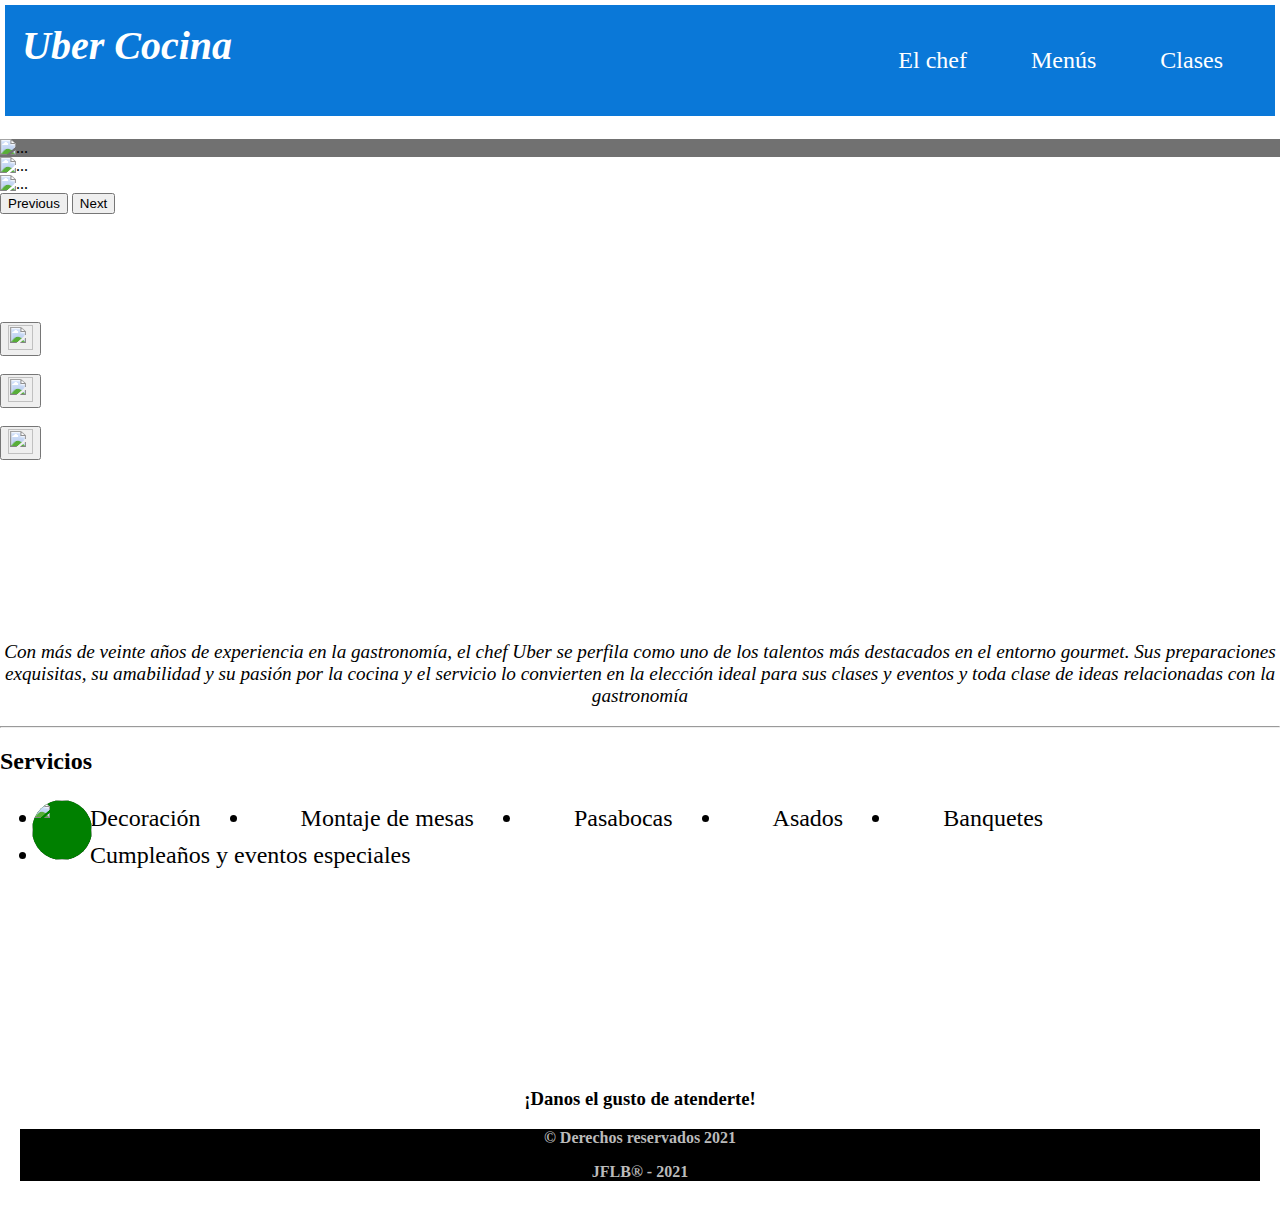
==== html/index.html @ 9fb339a2 "hola" ====
<!DOCTYPE html>
<html lang="en">
  <head>
    <meta charset="UTF-8" />
    <meta http-equiv="X-UA-Compatible" content="IE=edge" />
    <meta name="viewport" content="width=device-width, initial-scale=1.0" />
  
    <link rel="stylesheet" href="../estilos/estilo2.css" />
  <!--Enlace a los estilos de Bootstrap-->
<link href="https://cdn.jsdelivr.net/npm/bootstrap@5.0.2/dist/css/bootstrap.min.css" rel="stylesheet" integrity="sha384-EVSTQN3/azprG1Anm3QDgpJLIm9Nao0Yz1ztcQTwFspd3yD65VohhpuuCOmLASjC" crossorigin="anonymous">
  

<!--Script para darle transición al carrusel-->
  <script src="https://cdn.jsdelivr.net/npm/bootstrap@5.0.1/dist/js/bootstrap.bundle.min.js" integrity="sha384-gtEjrD/SeCtmISkJkNUaaKMoLD0//ElJ19smozuHV6z3Iehds+3Ulb9Bn9Plx0x4" crossorigin="anonymous"></script>
  <title>Uber cocina</title>
  <link rel="shortcut icon" href="../resources/icono3.jpg">  

</head>
  <body>
    <header>
    
        <!--Menú desplegable 1-->
<nav id="menu_1">    



      <ul>
        <li id="title">
          <a href="">Uber Cocina</a>
        </li>
        <section id="title2">   <li>
          <a href="chef.html">El chef</a>
        </li>
        <li>
          <a href="menu.html">Menús</a>
        </li>
        <li>
          <a href="clases.html">Clases</a>
        </li>    </section>
        
      </ul>
    </nav>

    </header>

    <main>

<!--Carrusel-->

<div id="carouselExampleControls" class="carousel slide" data-bs-ride="carousel">
  <div class.active="carousel-inner">
    <br>
    <div class="carousel-item active">
      <img src="../resources/Banner5.jpg" class="d-block w-100" alt="..." height= 400px width="200px">
    </div>
    <div class="carousel-item">
      <img src="../resources/Banner2.jpg"  class="d-block w-100" alt="..." height= 400px width="200px" >
    </div>
    <div class="carousel-item">
      <img src="../resources/otra.jpg" class="d-block w-100" alt="..." height= "400px" width="200px" >
    </div>
  </div>
  <button class="carousel-control-prev" type="button" data-bs-target="#carouselExampleControls" data-bs-slide="prev">
    <span class="carousel-control-prev-icon" aria-hidden="true"></span>
    <span class="visually-hidden">Previous</span>
  </button>
  <button class="carousel-control-next" type="button" data-bs-target="#carouselExampleControls" data-bs-slide="next">
    <span class="carousel-control-next-icon" aria-hidden="true"></span>
    <span class="visually-hidden">Next</span>
  </button>
</div>
<br>
<br>
<br>
<section>

  <!--BOTONES DE REDES SOCIALES-->
  <br>
  <br>
  <br>
  
  <button type="button" class="btn btn-primary position-relative"> <a href="https://www.facebook.com/Quirama-Parrilla-bar-y-servicios-208614999669342/" target="_blank"><img src="../resources/facebook3.png" alt="" height= 25px width="25px"> </a>    
  </button>
  <br>
  <br>
  <button type="button" class="btn btn-primary position-relative"> <a href="http://www.instagram.com" target="_blank"><img src="../resources/instagram.png" alt="" height= 25px width="25px"></a>  
     
  </button>
  <br>
  <br>
  <button type="button" class="btn btn-primary position-relative"><a href="https://www.youtube.com/channel/UCLt3_3Pa92Lo_T9x-csRHAQ" target="_blank"><img src="../resources/youtube.png" alt="" height= 25px width="25px"> </a>
     
  </button>
  <br>
  <br>  
  <br>
  
</section>
   
<br>
<br>
<br>
<br>
<br>
<br>
<br>
<section>  <div id="contenedor">
  <p> 
    Con más de veinte años de experiencia en la gastronomía, el chef Uber se perfila como uno de los talentos más destacados en el entorno gourmet.
    Sus preparaciones exquisitas, su amabilidad y su pasión por la cocina y el servicio lo convierten en la elección ideal para sus clases y eventos
    y toda clase de ideas relacionadas con la gastronomía</p>
      </div>  </section>
      <section id="servicios">
        <hr> <h2> Servicios</h2>  
       <ul>
        <li>Decoración</li>
        <li>Montaje de mesas </li>
        <li>Pasabocas</li>
        <li>Asados</li>
        <li>Banquetes</li> 
        <li> Cumpleaños y eventos especiales</li> 
      </ul>
      <section id="images"> 
       <img class="postre" src="../resources/pechuga.jpg" alt="">  
      
        <img class="postre" src="../resources/barril.jpg" alt=""> 
        
        <img class="postre" src="../resources/postre.jpg" alt="">    </section>

      </section>

    </main>
    <br>
    <br>
    <br>
    <br>
    <br>
    <br>
    <br>
    <br>
    <br>
    <br>
    <br>
    <br>
    <br>
    <br>
    <a href="https://wa.me/573192284809?text=Hola,%20quiero%20recibir%20información%20sobre%20el%20menú" target="_blank"> <button type="button" class="whatsapp" title="Chatea con nosotros""> <img src="../resources/wp.png" alt="" class="wp">  </button>   </a>  
 
    <footer> <div>
      <p> <h3> ¡Danos el gusto de atenderte!  </h3></p>
      
      
      </div>  
      <div class="derechos">

        <p>&copy Derechos reservados 2021</p>
          <p> JFLB&reg - 2021</p>
        
        </div>
    
    
    </footer>
  </body>
</html>
---- estilos/estilo2.css ----
header ul{
    background-color: rgb(10, 120, 216);
    list-style-type: none;
    margin:5px;
    padding: 0px;
    overflow: hidden;
    text-align: center;
    box-shadow: 0.5em;
}

header ul li{
    float:left;
    padding: 10px 20px 10px 20px;
    font-size: 1.5rem;
}

#title2{
    float:right;
    padding: 20px;
  
}
header ul li a{
    color:white;
    text-decoration-line:none;
    padding: 12px;
    display: block;

}
#title2 li a:hover{
    background-color: rgb(238, 151, 44);
}

body{
    margin:0%;
   /* background-image: url("https://static.vecteezy.com/system/resources/previews/002/550/504/non_2x/cute-cartoon-blue-sky-with-cloud-and-sun-background-wallpaper-free-vector.jpg");*/
   
    
}

footer {
    font-weight: bold;
    padding: 20px;
    text-align: center;
}





@media only screen and (max-width: 600px) {
    #contenedor{
        background-color: aqua;
    }
}

#title{
    font-size: larger;
    font-weight: bold;
    padding: 5px;
    font-style: italic;
    font-size: 2.5rem;
}
.carousel-control-prev-icon, .carousel-control-next-icon{
    transform: translateY(600%);
    
 
}

.postre{
    display:inline-table;
    width: 250px;
    padding: 20px;
    margin: 0%;
    right: 0%;
   
  }
  #servicios ul li{
    float:left;
    padding: 10px 50px 0px 50px;
    font-size: 1.5rem;
 
}


.derechos{
    background-color: black;
    color: #bbb;
}


#images{
    float: right;    
    margin-right: 25%;
}
/*Estilo del texto*/
#contenedor{
   
    width:100%;
        font-style: italic;
        font-size: larger;
        text-align: center;
          
          
          

}

.whatsapp, .wp {  /*Creo un botón y una clase y a los dos les asigno las mismas propiedades para que se sobrepongan*/
    position:fixed;
    width:60px;
    height:60px;
    bottom:40px;
    right:40px;
    left: 2.5%;

    background-color:green;
   
    border-radius:1000px;
    text-align:center;
    font-size:30px;
  
  }
 
/*Elementos de las demás páginas*/
  #video{
      text-align: center;
  }
#menú2{
    padding: 10px 50px 0px 50px;
    font-size: 1.5rem;
}
#chef{
    text-align: center;
    left: 50%;
}

/************************************ESTILO CHEF***********************************/
* {box-sizing:border-box}

/* Slideshow container */
.slideshow-container {
  max-width: 1000px;
  position: relative;
  margin: auto;
}

/* Hide the images by default */
.mySlides {
  display: unset;
}

/* Next & previous buttons */
.prev, .next {
  cursor: pointer;
  position: absolute;
  top: 50%;
  width: auto;
  margin-top: -22px;
  padding: 16px;
  color: white;
  font-weight: bold;
  font-size: 18px;
  transition: 0.6s ease;
  border-radius: 0 3px 3px 0;
  user-select: none;
}

/* Position the "next button" to the right */
.next {
  right: 0;
  border-radius: 3px 0 0 3px;
}

/* On hover, add a black background color with a little bit see-through */
.prev:hover, .next:hover {
  background-color: rgba(0,0,0,0.8);
}

/* Caption text */
.text {
  color: #f2f2f2;
  font-size: 15px;
  padding: 8px 12px;
  position: absolute;
  bottom: 8px;
  width: 100%;
  text-align: center;
}

/* Number text (1/3 etc) */
.numbertext {
  color: #f2f2f2;
  font-size: 12px;
  padding: 8px 12px;
  position: absolute;
  top: 0;
}
.text1{
    text-align: center;
}
/* The dots/bullets/indicators */
.dot {
  cursor: pointer;
  height: 15px;
  width: 15px;
  margin: 0 2px;
  background-color: #bbb;
  border-radius: 50%;
  display: inline-block;
  transition: background-color 0.6s ease;
}

.active, .dot:hover {
  background-color: #717171;
}

/* Fading animation */
.fade {
  -webkit-animation-name: fade;
  -webkit-animation-duration: 0.5s;
  animation-name: fade;
  animation-duration: 3.5s;
}


@-webkit-keyframes fade {
  from {opacity: .8}
  to {opacity: 1}
}

@keyframes fade {
  from {opacity: .8}
  to {opacity: 1}
}

/*BANNER*/
.slideshow-container{
display: flex;
}
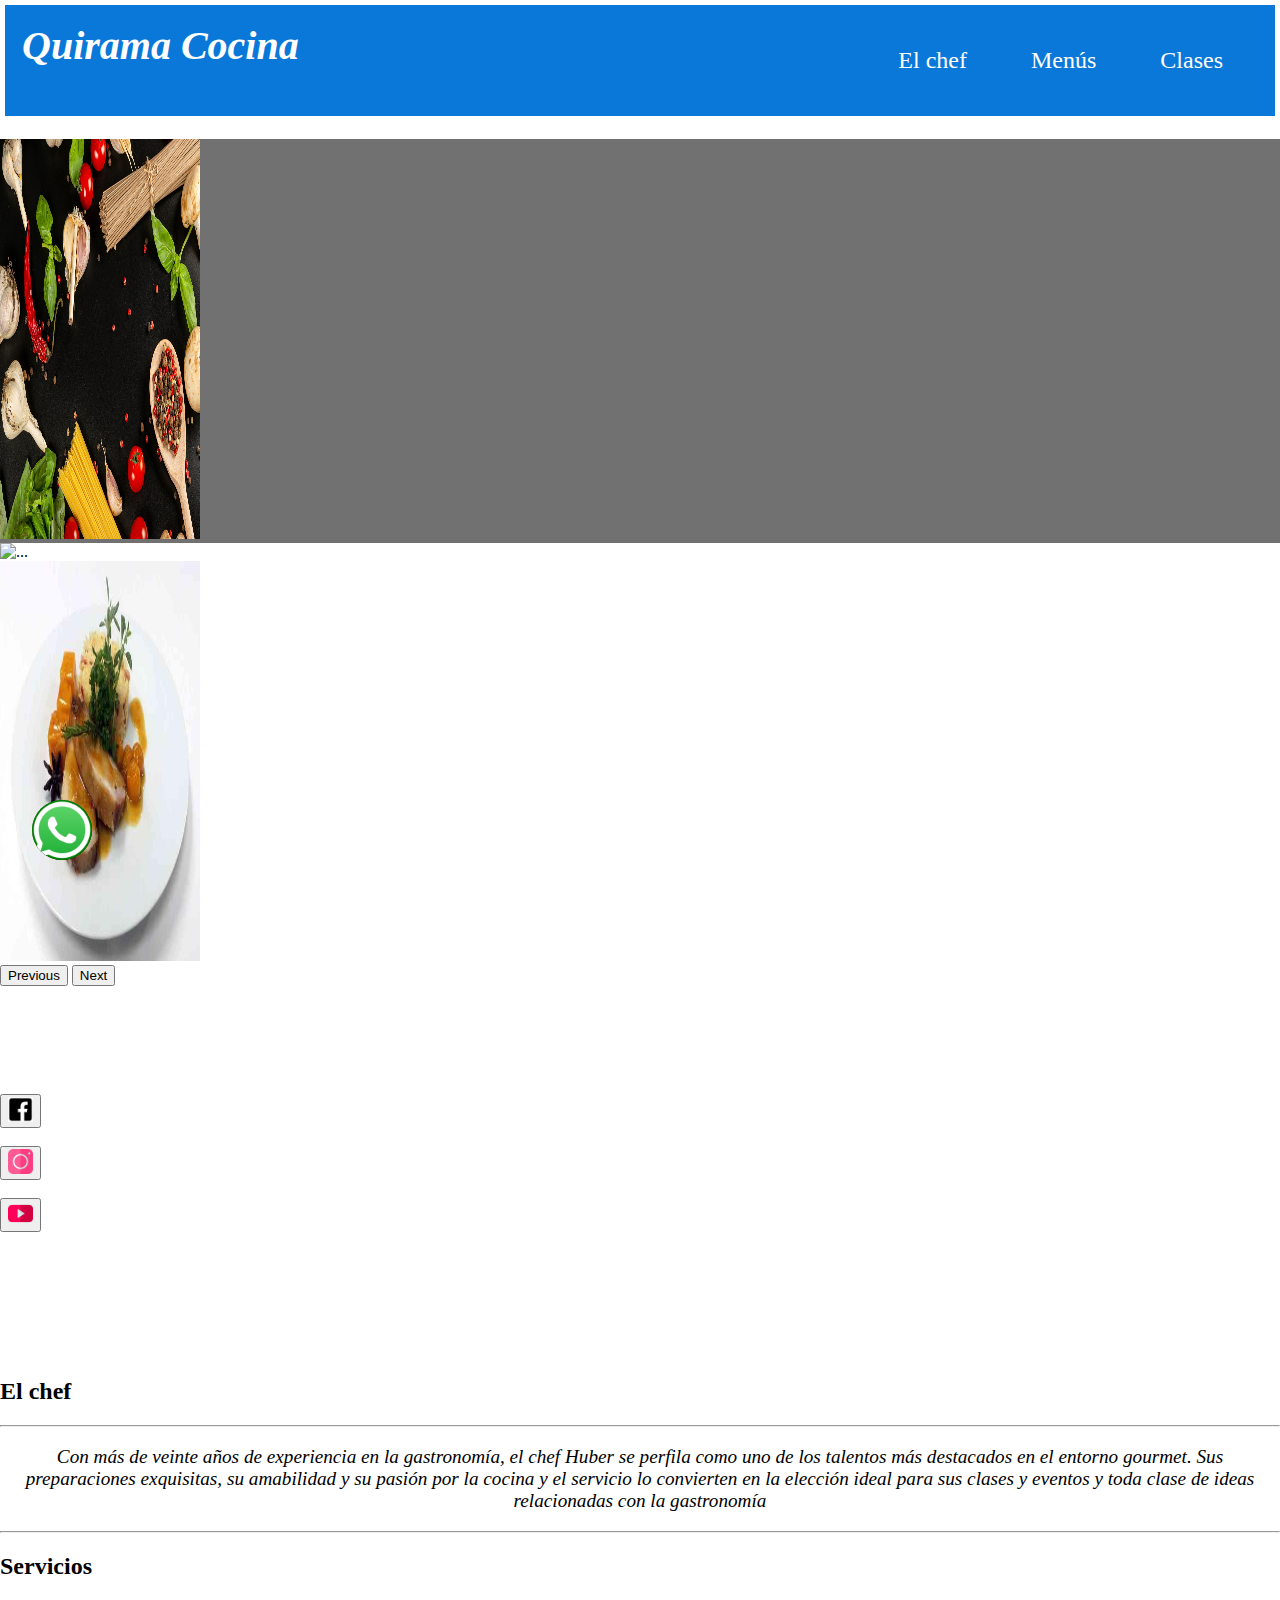
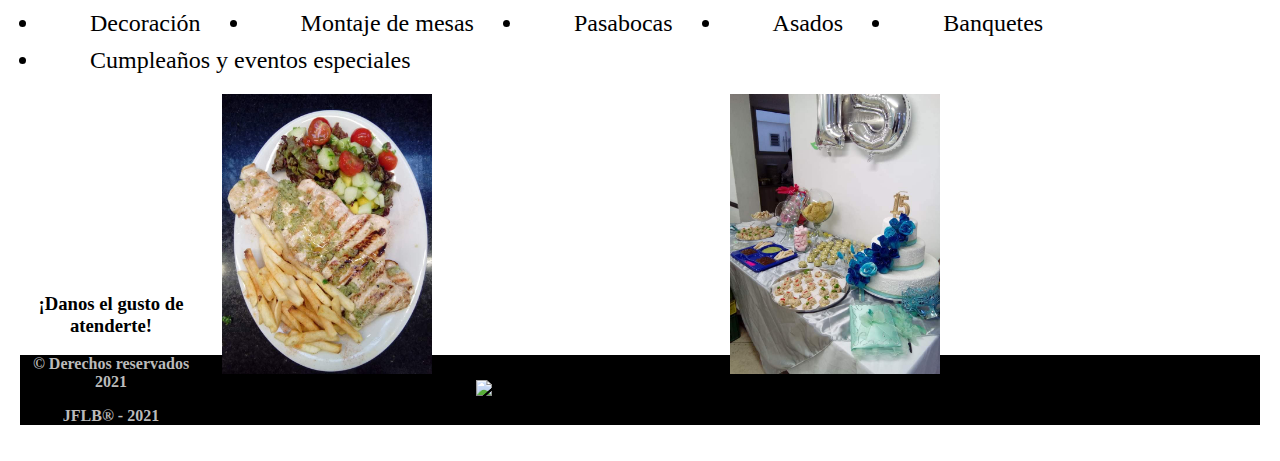
==== commit e1ac3c9e: "Semana del 20 al 26 de sept" ====
--- a/html/index.html
+++ b/html/index.html
@@ -1,22 +1,27 @@
 <!DOCTYPE html>
 <html lang="en">
   <head>
+    
     <meta charset="UTF-8" />
     <meta http-equiv="X-UA-Compatible" content="IE=edge" />
     <meta name="viewport" content="width=device-width, initial-scale=1.0" />
   
     <link rel="stylesheet" href="../estilos/estilo2.css" />
+    <!--Modal-->
+    <link rel="stylesheet" href="../estilos/modal.css">
+   
   <!--Enlace a los estilos de Bootstrap-->
 <link href="https://cdn.jsdelivr.net/npm/bootstrap@5.0.2/dist/css/bootstrap.min.css" rel="stylesheet" integrity="sha384-EVSTQN3/azprG1Anm3QDgpJLIm9Nao0Yz1ztcQTwFspd3yD65VohhpuuCOmLASjC" crossorigin="anonymous">
   
 
 <!--Script para darle transición al carrusel-->
   <script src="https://cdn.jsdelivr.net/npm/bootstrap@5.0.1/dist/js/bootstrap.bundle.min.js" integrity="sha384-gtEjrD/SeCtmISkJkNUaaKMoLD0//ElJ19smozuHV6z3Iehds+3Ulb9Bn9Plx0x4" crossorigin="anonymous"></script>
-  <title>Uber cocina</title>
-  <link rel="shortcut icon" href="../resources/icono3.jpg">  
+  <title>Quirama cocina</title>
+  <link rel="shortcut icon" href="../Resources/icono3.jpg">  
 
 </head>
   <body>
+    
     <header>
     
         <!--Menú desplegable 1-->
@@ -26,7 +31,7 @@
 
       <ul>
         <li id="title">
-          <a href="">Uber Cocina</a>
+          <a href="">Quirama Cocina</a>
         </li>
         <section id="title2">   <li>
           <a href="chef.html">El chef</a>
@@ -51,13 +56,13 @@
   <div class.active="carousel-inner">
     <br>
     <div class="carousel-item active">
-      <img src="../resources/Banner5.jpg" class="d-block w-100" alt="..." height= 400px width="200px">
+      <img src="../Resources/Banner5.jpg" class="d-block w-100" alt="..." height= 400px width="200px">
     </div>
     <div class="carousel-item">
-      <img src="../resources/Banner2.jpg"  class="d-block w-100" alt="..." height= 400px width="200px" >
+      <img src="../Resources/Banner2.jpg"  class="d-block w-100" alt="..." height= 400px width="200px" >
     </div>
     <div class="carousel-item">
-      <img src="../resources/otra.jpg" class="d-block w-100" alt="..." height= "400px" width="200px" >
+      <img src="../Resources/otra.jpg" class="d-block w-100" alt="..." height= "400px" width="200px" >
     </div>
   </div>
   <button class="carousel-control-prev" type="button" data-bs-target="#carouselExampleControls" data-bs-slide="prev">
@@ -79,16 +84,16 @@
   <br>
   <br>
   
-  <button type="button" class="btn btn-primary position-relative"> <a href="https://www.facebook.com/Quirama-Parrilla-bar-y-servicios-208614999669342/" target="_blank"><img src="../resources/facebook3.png" alt="" height= 25px width="25px"> </a>    
+  <button type="button" class="btn btn-primary position-relative"> <a href="https://www.facebook.com/Quirama-Parrilla-bar-y-servicios-208614999669342/" target="_blank"><img src="../Resources/facebook3.png" alt="" height= 25px width="25px"> </a>    
   </button>
   <br>
   <br>
-  <button type="button" class="btn btn-primary position-relative"> <a href="http://www.instagram.com" target="_blank"><img src="../resources/instagram.png" alt="" height= 25px width="25px"></a>  
+  <button type="button" class="btn btn-primary position-relative"> <a href="http://www.instagram.com" target="_blank"><img src="../Resources/instagram.png" alt="" height= 25px width="25px"></a>  
      
   </button>
   <br>
   <br>
-  <button type="button" class="btn btn-primary position-relative"><a href="https://www.youtube.com/channel/UCLt3_3Pa92Lo_T9x-csRHAQ" target="_blank"><img src="../resources/youtube.png" alt="" height= 25px width="25px"> </a>
+  <button type="button" class="btn btn-primary position-relative"><a href="https://www.youtube.com/channel/UCLt3_3Pa92Lo_T9x-csRHAQ" target="_blank"><img src="../Resources/youtube.png" alt="" height= 25px width="25px"> </a>
      
   </button>
   <br>
@@ -102,11 +107,12 @@
 <br>
 <br>
 <br>
-<br>
-<br>
+<h2>El chef</h2>
+<hr>
 <section>  <div id="contenedor">
+  
   <p> 
-    Con más de veinte años de experiencia en la gastronomía, el chef Uber se perfila como uno de los talentos más destacados en el entorno gourmet.
+    Con más de veinte años de experiencia en la gastronomía, el chef Huber se perfila como uno de los talentos más destacados en el entorno gourmet.
     Sus preparaciones exquisitas, su amabilidad y su pasión por la cocina y el servicio lo convierten en la elección ideal para sus clases y eventos
     y toda clase de ideas relacionadas con la gastronomía</p>
       </div>  </section>
@@ -121,11 +127,27 @@
         <li> Cumpleaños y eventos especiales</li> 
       </ul>
       <section id="images"> 
-       <img class="postre" src="../resources/pechuga.jpg" alt="">  
+       <img class="postre" id="img1" src="../Resources/pechuga.jpg" alt="Pechuga asada">  
       
-        <img class="postre" src="../resources/barril.jpg" alt=""> 
+        <img class="postre" id="img2" src="../Resources/barril.jpg" alt="Lomo al barril"> 
         
-        <img class="postre" src="../resources/postre.jpg" alt="">    </section>
+        <img class="postre" id="img3"  src="../Resources/postre.jpg" alt="Fiesta de quinces">  
+      
+                   <!-- The Modal -->
+<div id="myModal" class="modal">
+
+  <!-- The Close Button -->
+  <span class="close">&times;</span>
+
+  <!-- Modal Content (The Image) -->
+  <img class="modal-content" id="img01">
+
+  <!-- Modal Caption (Image Text) -->
+  <div id="caption"></div>
+</div>
+  
+     
+      </section>
 
       </section>
 
@@ -144,7 +166,7 @@
     <br>
     <br>
     <br>
-    <a href="https://wa.me/573192284809?text=Hola,%20quiero%20recibir%20información%20sobre%20el%20menú" target="_blank"> <button type="button" class="whatsapp" title="Chatea con nosotros""> <img src="../resources/wp.png" alt="" class="wp">  </button>   </a>  
+    <a href="https://wa.me/573052212012?text=Hola,%20quiero%20recibir%20información%20sobre%20el%20menú" target="_blank"> <button type="button" class="whatsapp" title="Chatea con nosotros""> <img src="../Resources/wp.png" alt="" class="wp">  </button>   </a>  
  
     <footer> <div>
       <p> <h3> ¡Danos el gusto de atenderte!  </h3></p>
@@ -160,5 +182,6 @@
     
     
     </footer>
+    <script src="../modal.js"></script>  <!--Que lo cargue de último, de modo que ya se hayan cargado los elementsId-->
   </body>
 </html>
--- a/estilos/estilo2.css
+++ b/estilos/estilo2.css
@@ -236,4 +236,32 @@
 /*BANNER*/
 .slideshow-container{
 display: flex;
-}+}
+
+
+/*------------------ESTILO GALERÍA--------------------------*/
+#contPersonajes{
+  display: grid;
+  grid-auto-rows: auto;
+  grid-auto-columns: auto;
+  grid-template-columns: repeat(3, 1fr);
+  text-align: center; 
+  padding-left: 5px;
+}
+
+@media only screen and (max-width: 600px) {
+  #contPersonajes{
+  display:list-item;
+  }
+}
+
+.card-img-top{
+  padding: auto;
+  width: 300px;
+  height: 400px;
+  text-align: center;
+}
+
+#title-gallery{
+  text-align: center;
+}
--- a/estilos/modal.css
+++ b/estilos/modal.css
@@ -0,0 +1,88 @@
+/* Style the Image Used to Trigger the Modal */
+.postre {
+    border-radius: 5px;
+    cursor: pointer;
+    transition: 0.3s;
+  }
+  
+  .postre:hover {opacity: 0.7;}
+  
+  /* The Modal (background) */
+  .modal {
+    display: none; /* Hidden by default */
+    position: fixed; /* Stay in place */
+    z-index: 1; /* Sit on top */
+    padding-top: 100px; /* Location of the box */
+    left: 0;
+    top: 0;
+    width: 100%; /* Full width */
+    height: 100%; /* Full height */
+    overflow: auto; /* Enable scroll if needed */
+    background-color: rgb(0,0,0); /* Fallback color */
+    background-color: rgba(0,0,0,0.9); /* Black w/ opacity */
+  }
+  
+  /* Modal Content (Image) */
+  .modal-content {
+    margin: auto;
+    display: block;
+    width: 80%;
+    max-width: 700px;
+  }
+  
+  /* Caption of Modal Image (Image Text) - Same Width as the Image */
+  #caption {
+    margin: auto;
+    display: block;
+    width: 80%;
+    max-width: 700px;
+    text-align: center;
+    color: #ccc;
+    padding: 10px 0;
+    height: 150px;
+  }
+  
+  /* Add Animation - Zoom in the Modal */
+  .modal-content, #caption {
+    animation-name: zoom;
+    animation-duration: 0.6s;
+  }
+  
+  @keyframes zoom {
+    from {transform:scale(0)}
+    to {transform:scale(1)}
+  }
+  
+  /* The Close Button */
+  .close {
+    position: absolute;
+    top: 15px;
+    right: 35px;
+    color: #f1f1f1;
+    font-size: 40px;
+    font-weight: bold;
+    transition: 0.3s;
+  }
+  
+  .close:hover,
+  .close:focus {
+    color: #bbb;
+    text-decoration: none;
+    cursor: pointer;
+  }
+  
+  /* 100% Image Width on Smaller Screens */
+  @media only screen and (max-width: 700px){
+    .modal-content {
+      width: 100%;
+    }
+  }
+
+  /*------------De galería-------------*/
+  .card-img-top {
+    border-radius: 5px;
+    cursor: pointer;
+    transition: 0.3s;
+  }
+  
+  .card-img-top:hover {opacity: 0.7;}